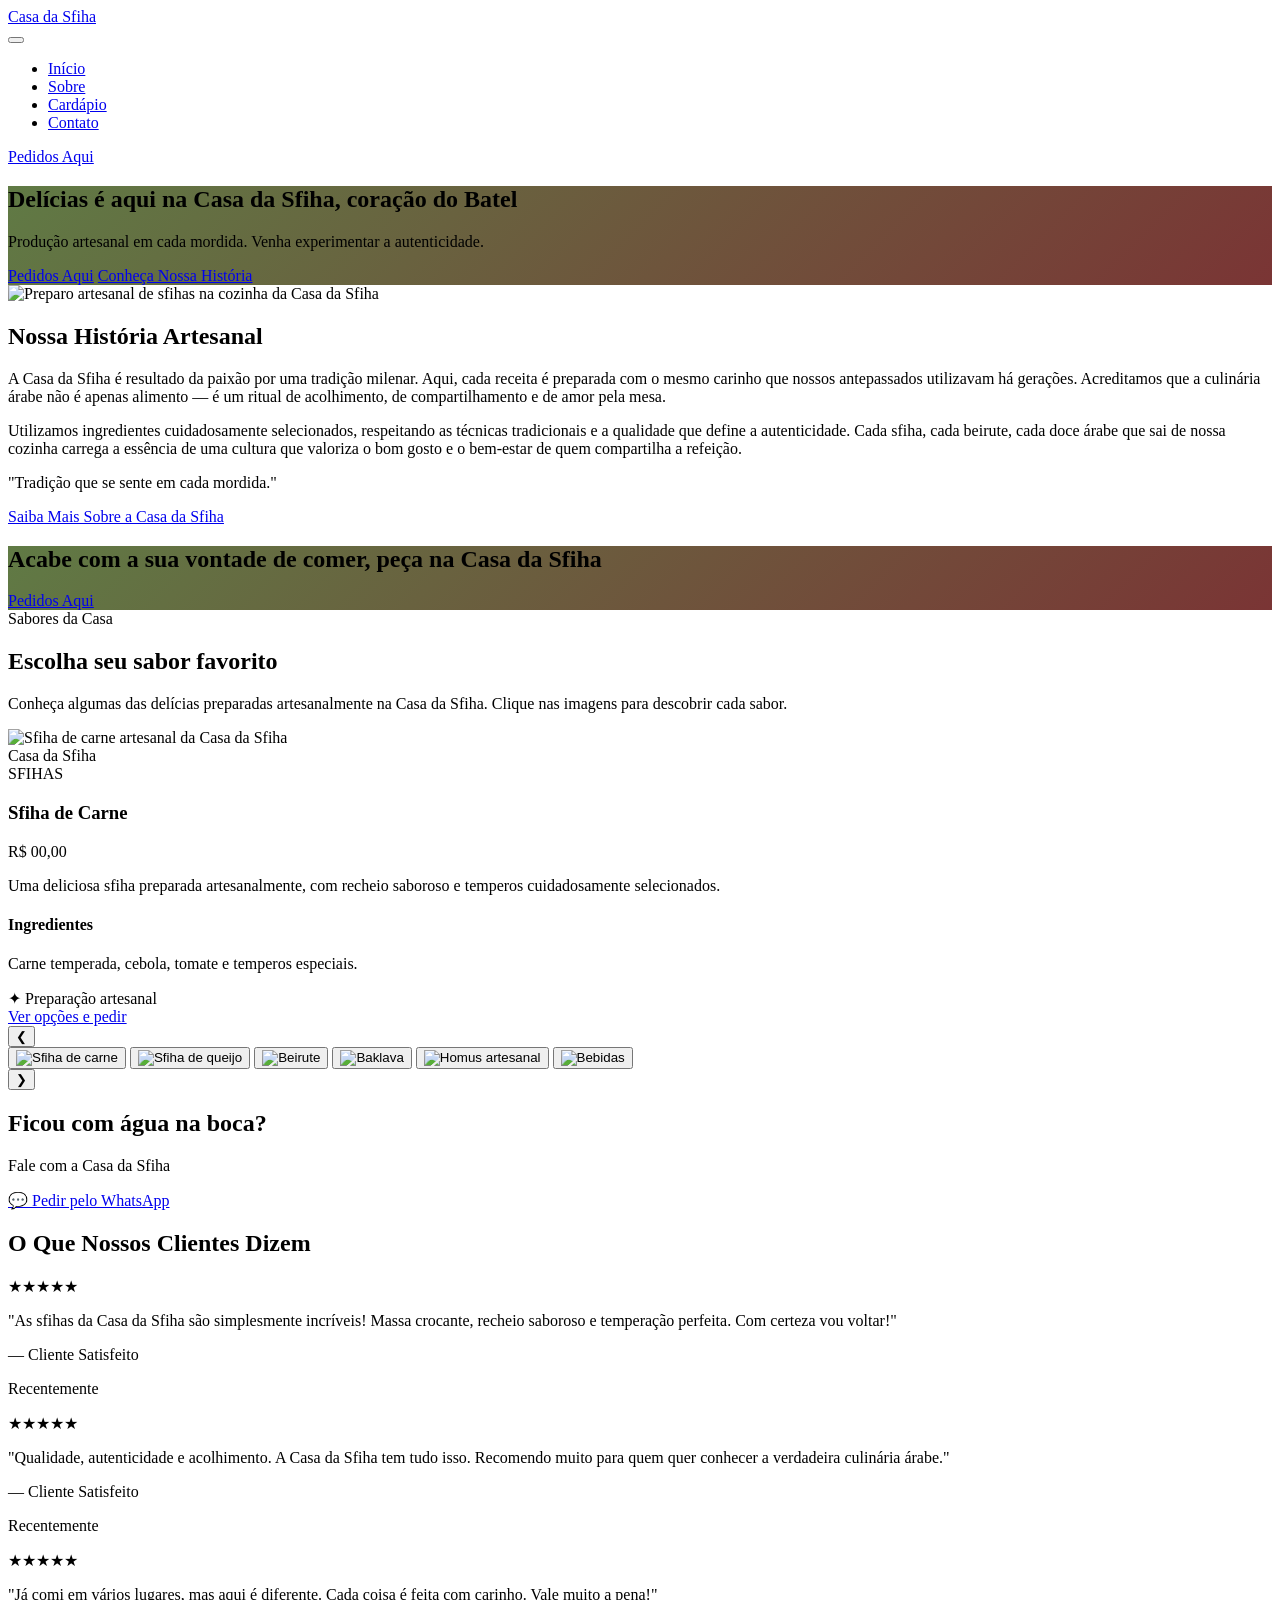
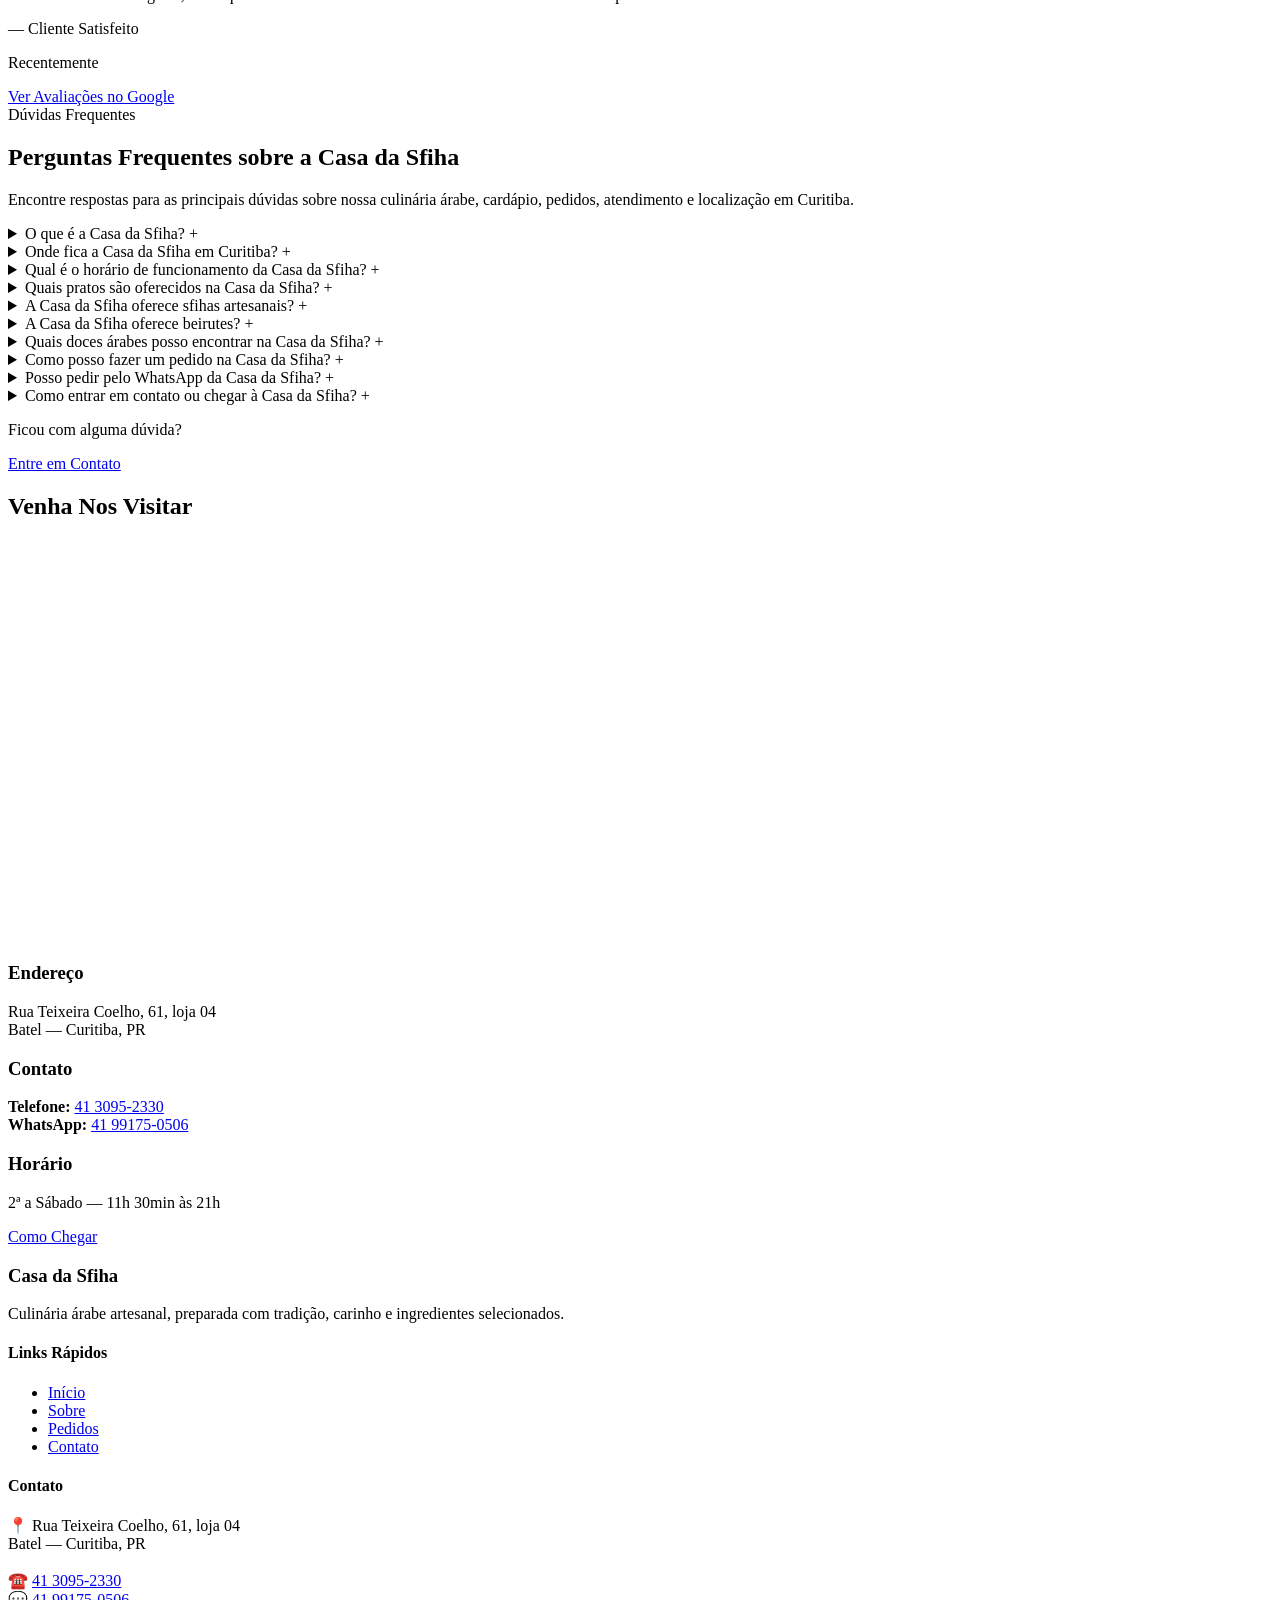
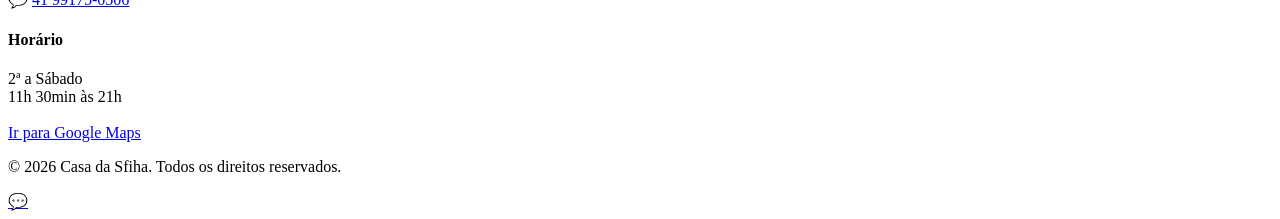
==== .github/workflows/index.html @ 733655d2 "Rename index (3).html to index.html" ====
<!DOCTYPE html>
<html lang="pt-BR">

<head>
    <meta charset="UTF-8">
    <meta name="viewport" content="width=device-width, initial-scale=1.0">
    <meta name="description"
        content="Casa da Sfiha - Culinária árabe artesanal em Curitiba. Sfihas, beirutes e doces árabes feitos com tradição e ingredientes selecionados.">
    <meta name="theme-color" content="#385916">

    <!-- Open Graph para compartilhamento -->
    <meta property="og:title" content="Casa da Sfiha - Culinária Árabe Artesanal">
    <meta property="og:description"
        content="Sfihas, beirutes e doces árabes feitos com tradição, carinho e ingredientes selecionados.">
    <meta property="og:type" content="business.business">
    <meta property="og:locale" content="pt_BR">

    <title>Casa da Sfiha | Culinária Árabe Artesanal em Curitiba</title>

    <!-- Favicon placeholder -->
    <link rel="icon"
        href="data:image/svg+xml,<svg xmlns='http://www.w3.org/2000/svg' viewBox='0 0 100 100'><text y='75' font-size='75' fill='%23385916'>🌯</text></svg>">

    <!-- Google Fonts -->
    <link rel="preconnect" href="https://fonts.googleapis.com">
    <link rel="preconnect" href="https://fonts.gstatic.com" crossorigin>
    <link
        href="https://fonts.googleapis.com/css2?family=Cormorant+Garamond:wght@400;600;700&family=Montserrat:wght@400;500;600;700&display=swap"
        rel="stylesheet">

    <link rel="stylesheet" href="css/style.css">

    <!-- JSON-LD Schema para Restaurante -->
    <script type="application/ld+json">
    {
        "@context": "https://schema.org",
        "@type": "Restaurant",
        "name": "Casa da Sfiha",
        "url": "https://www.casadasfiha.com.br",
        "telephone": "41 3095-2330",
        "address": {
            "@type": "PostalAddress",
            "streetAddress": "Rua Teixeira Coelho, 61, loja 04",
            "addressLocality": "Curitiba",
            "addressRegion": "PR",
            "postalCode": "80420-150",
            "addressCountry": "BR"
        },
        "priceRange": "$$",
        "cuisine": "Arab",
        "openingHoursSpecification": [
            {
                "@type": "OpeningHoursSpecification",
                "dayOfWeek": ["Monday", "Tuesday", "Wednesday", "Thursday", "Friday", "Saturday"],
                "opens": "11:30",
                "closes": "21:00"
            }
        ],
        "sameAs": [
            "https://maps.app.goo.gl/wYWVUgiZSMS3B4j86"
        ]
    }
    </script>
</head>

<body>
    <!-- ========== HEADER STICKY ========== -->
    <header class="header">
        <div class="header__container">
            <!-- Logo -->
            <div class="header__logo">
                <a href="index.html" class="logo-link">
                    <span class="logo-text">Casa da Sfiha</span>
                </a>
            </div>

            <!-- Menu Hamburguer (Mobile) -->
            <button class="header__menu-toggle" id="menuToggle" aria-label="Abrir menu" aria-expanded="false">
                <span></span>
                <span></span>
                <span></span>
            </button>

            <!-- Navegação -->
            <nav class="header__nav" id="headerNav">
                <ul class="header__nav-list">
                    <li><a href="index.html" class="header__nav-link nav-active">Início</a></li>
                    <li><a href="sobre.html" class="header__nav-link">Sobre</a></li>
                    <li><a href="cardapio.html" class="header__nav-link">Cardápio</a></li>
                    <li><a href="contato.html" class="header__nav-link">Contato</a></li>
                </ul>
            </nav>

            <!-- Botão CTA Principal -->
            <a href="cardapio.html" class="header__cta">Pedidos Aqui</a>
        </div>
    </header>

    <!-- ========== HERO SECTION ========== -->
    <section class="hero" id="hero"
        style="background: linear-gradient(135deg, rgba(56, 89, 22, 0.8) 0%, rgba(89, 2, 2, 0.8) 100%), url('images/casa-da-sfiha-hero.jpg') center/cover;">
        <div class="hero__content">
            <h1 class="hero__title">Delícias é aqui na Casa da Sfiha, coração do Batel</h1>
            <p class="hero__subtitle">Produção artesanal em cada mordida. Venha experimentar a autenticidade.</p>

            <div class="hero__buttons">
                <a href="cardapio.html" class="btn btn--primary">Pedidos Aqui</a>
                <a href="sobre.html" class="btn btn--secondary">Conheça Nossa História</a>
            </div>
        </div>
        <!-- Placeholder para imagem de fundo -->
        <div class="hero__background"
            style="background: linear-gradient(135deg, rgba(56, 89, 22, 0.7) 0%, rgba(89, 2, 2, 0.7) 100%), url('assets/images/hero-banner.jpg') center/cover; background-attachment: fixed;">
        </div>
    </section>

    <!-- ========== SOBRE A HISTÓRIA ARTESANAL ========== -->
    <section class="section about-story">
        <div class="container">
            <div class="about-story__grid">
                <!-- Imagem -->
                <div class="about-story__image">
                    <!-- Placeholder: Substituir em assets/images/about-artisan.jpg -->
                    <img src="https://images.unsplash.com/photo-1546069901-ba9599a7e63c?w=600&h=500&fit=crop"
                        alt="Preparo artesanal de sfihas na cozinha da Casa da Sfiha" class="img-responsive">
                </div>

                <!-- Conteúdo -->
                <div class="about-story__content">
                    <h2 class="section__title">Nossa História Artesanal</h2>

                    <p class="about-story__text">
                        A Casa da Sfiha é resultado da paixão por uma tradição milenar. Aqui, cada receita é preparada
                        com o mesmo carinho que nossos antepassados utilizavam há gerações. Acreditamos que a culinária
                        árabe não é apenas alimento — é um ritual de acolhimento, de compartilhamento e de amor pela
                        mesa.
                    </p>

                    <p class="about-story__text">
                        Utilizamos ingredientes cuidadosamente selecionados, respeitando as técnicas tradicionais e a
                        qualidade que define a autenticidade. Cada sfiha, cada beirute, cada doce árabe que sai de nossa
                        cozinha carrega a essência de uma cultura que valoriza o bom gosto e o bem-estar de quem
                        compartilha a refeição.
                    </p>

                    <div class="about-story__highlight">
                        <p>"Tradição que se sente em cada mordida."</p>
                    </div>

                    <a href="sobre.html" class="btn btn--primary">Saiba Mais Sobre a Casa da Sfiha</a>
                </div>
            </div>
        </div>
    </section>

    <!-- ========== CTA DE IMPACTO ========== -->
    <section class="cta-banner"
        style="background: linear-gradient(135deg, rgba(56, 89, 22, 0.8) 0%, rgba(89, 2, 2, 0.8) 100%), url('https://images.unsplash.com/photo-1546069901-ba9599a7e63c?w=1200&h=400&fit=crop') center/cover;">
        <div class="container">
            <div class="cta-banner__content">
                <h2 class="cta-banner__title">Acabe com a sua vontade de comer, peça na Casa da Sfiha
                </h2>
                <a href="index.html" class="btn btn--tertiary">Pedidos Aqui</a>
            </div>
        </div>
    </section>



    <!-- =========================================================
     GALERIA INTERATIVA DE PRATOS
     ========================================================= -->

    <section class="section-showcase" id="destaques"><!-- -showcase id="destaques"-->

        <div class="container">

            <!-- Cabeçalho -->
            <div class="dishes-showcase__header">

                <span class="dishes-showcase__eyebrow">
                    Sabores da Casa
                </span>

                <h2 class="section__title">
                    Escolha seu sabor favorito
                </h2>

                <p class="dishes-showcase__intro">
                    Conheça algumas das delícias preparadas artesanalmente
                    na Casa da Sfiha. Clique nas imagens para descobrir
                    cada sabor.
                </p>

            </div>


            <!-- Área principal -->
            <div class="dishes-gallery">

                <!-- Imagem principal -->
                <div class="dishes-gallery__featured">

                    <div class="dishes-gallery__image-wrapper">

                        <img id="dishFeaturedImage" src="assets/images/sfiha-carne.jpg"
                            alt="Sfiha de carne artesanal da Casa da Sfiha" class="dishes-gallery__featured-image">

                        <div class="dishes-gallery__badge">
                            Casa da Sfiha
                        </div>

                    </div>

                </div>


                <!-- Informações do prato -->
                <div class="dishes-gallery__info">

                    <span class="dishes-gallery__category" id="dishCategory">
                        SFIHAS
                    </span>

                    <h3 class="dishes-gallery__title" id="dishTitle">
                        Sfiha de Carne
                    </h3>

                    <div class="dishes-gallery__price" id="dishPrice">
                        R$ 00,00
                    </div>

                    <p class="dishes-gallery__description" id="dishDescription">
                        Uma deliciosa sfiha preparada artesanalmente,
                        com recheio saboroso e temperos cuidadosamente
                        selecionados.
                    </p>


                    <!-- Ingredientes -->
                    <div class="dishes-gallery__ingredients">

                        <h4>
                            Ingredientes
                        </h4>

                        <p id="dishIngredients">
                            Carne temperada, cebola, tomate e
                            temperos especiais.
                        </p>

                    </div>


                    <!-- Destaque -->
                    <div class="dishes-gallery__highlight">

                        <span class="dishes-gallery__highlight-icon">
                            ✦
                        </span>

                        <span id="dishHighlight">
                            Preparação artesanal
                        </span>

                    </div>


                    <!-- CTA -->
                    <a href="cardapio.html" class="btn btn--primary dishes-gallery__button">
                        Ver opções e pedir
                    </a>

                </div>

            </div>


            <!-- Miniaturas -->
            <div class="dishes-gallery__navigation">

                <button type="button" class="dishes-gallery__arrow dishes-gallery__arrow--prev" id="dishPrev"
                    aria-label="Prato anterior">
                    ❮
                </button>


                <div class="dishes-gallery__thumbnails" id="dishThumbnails">


                    <!-- PRATO 1 -->

                    <button type="button" class="dish-thumbnail active" data-image="assets/images/sfiha-carne.jpg"
                        data-alt="Sfiha de carne artesanal" data-category="SFihas" data-title="Sfiha de Carne"
                        data-price="R$ 00,00"
                        data-description="Uma deliciosa sfiha preparada artesanalmente, com recheio saboroso e temperos cuidadosamente selecionados."
                        data-ingredients="Carne temperada, cebola, tomate e temperos especiais."
                        data-highlight="Preparação artesanal">

                        <img src="assets/images/sfiha-carne.jpg" alt="Sfiha de carne">

                    </button>


                    <!-- PRATO 2 -->

                    <button type="button" class="dish-thumbnail" data-image="assets/images/sfiha-queijo.jpg"
                        data-alt="Sfiha de queijo artesanal" data-category="SFihas" data-title="Sfiha de Queijo"
                        data-price="R$ 00,00"
                        data-description="Massa artesanal combinada com um recheio cremoso e saboroso, perfeita para quem aprecia uma opção mais suave."
                        data-ingredients="Queijo, temperos selecionados e massa artesanal."
                        data-highlight="Sabor e cremosidade">

                        <img src="assets/images/sfiha-queijo.jpg" alt="Sfiha de queijo">

                    </button>


                    <!-- PRATO 3 -->

                    <button type="button" class="dish-thumbnail" data-image="assets/images/beirute.jpg"
                        data-alt="Beirute artesanal da Casa da Sfiha" data-category="BEIRUTES" data-title="Beirute"
                        data-price="R$ 00,00"
                        data-description="Sanduíche árabe preparado com ingredientes selecionados, combinando sabores marcantes e uma experiência completa."
                        data-ingredients="Carne grelhada, vegetais frescos e molho especial."
                        data-highlight="Clássico da culinária árabe">

                        <img src="assets/images/beirute.jpg" alt="Beirute">

                    </button>


                    <!-- PRATO 4 -->

                    <button type="button" class="dish-thumbnail" data-image="assets/images/baklava.jpg"
                        data-alt="Doce árabe da Casa da Sfiha" data-category="DOCES ÁRABES" data-title="Baklava"
                        data-price="R$ 00,00"
                        data-description="Uma tradicional sobremesa árabe que combina texturas delicadas e sabores marcantes."
                        data-ingredients="Massa, mel, nozes e pistache." data-highlight="Doçaria árabe tradicional">

                        <img src="assets/images/baklava.jpg" alt="Baklava">

                    </button>


                    <!-- PRATO 5 -->

                    <button type="button" class="dish-thumbnail" data-image="assets/images/homus.jpg"
                        data-alt="Homus artesanal da Casa da Sfiha" data-category="MOLHOS ARTESANAIS" data-title="Homus"
                        data-price="R$ 00,00"
                        data-description="Preparação tradicional da culinária árabe, feita artesanalmente para acompanhar diferentes momentos da refeição."
                        data-ingredients="Grão-de-bico, tahine, limão e temperos." data-highlight="Receita tradicional">

                        <img src="assets/images/homus.jpg" alt="Homus artesanal">

                    </button>


                    <!-- PRATO 6 -->

                    <button type="button" class="dish-thumbnail" data-image="assets/images/bebidas.jpg"
                        data-alt="Bebidas da Casa da Sfiha" data-category="BEBIDAS" data-title="Bebidas"
                        data-price="R$ 00,00"
                        data-description="Opções refrescantes para acompanhar as especialidades da Casa da Sfiha."
                        data-ingredients="Consulte as opções disponíveis."
                        data-highlight="Para acompanhar sua refeição">

                        <img src="assets/images/bebidas.jpg" alt="Bebidas">

                    </button>

                </div>


                <button type="button" class="dishes-gallery__arrow dishes-gallery__arrow--next" id="dishNext"
                    aria-label="Próximo prato">
                    ❯
                </button>

            </div>

        </div>

    </section>




    <!-- ========== SEÇÃO CARDÁPIO ========== 
    <section class="section menu-showcase">
        <div class="container">
            <h2 class="section__title">Sabores para Todos os Momentos Experimente os da Casa da Sfiha</h2>

            <!- Carrossel ->
            <div class="carousel">
                <div class="carousel__track" id="carouselTrack">
                    <!- Card 1: Sfihas ->
                    <div class="carousel__slide">
                        <div class="menu-card">
                            <div class="menu-card__image">
                                <img src="https://images.unsplash.com/photo-1565958011504-98d6b56dd371?w=400&h=300&fit=crop"
                                    alt="Sfihas recheadas - Especialidade da Casa da Sfiha" class="img-responsive">
                            </div>
                            <div class="menu-card__content">
                                <h3 class="menu-card__title">Sfihas</h3>
                                <p class="menu-card__description">Folhas crocantes recheadas com carnes, queijos e
                                    temperos autênticos</p>
                                <a href="pedidos.html" class="menu-card__link">Ver Opções →</a>
                            </div>
                        </div>
                    </div>

                    <!- Card 2: Beirutes ->
                    <div class="carousel__slide">
                        <div class="menu-card">
                            <div class="menu-card__image">
                                <img src="https://images.unsplash.com/photo-1520072959219-c595dc870360?w=400&h=300&fit=crop"
                                    alt="Beirutes - Sanduíches árabes tradicionais" class="img-responsive">
                            </div>
                            <div class="menu-card__content">
                                <h3 class="menu-card__title">Beirutes</h3>
                                <p class="menu-card__description">Sanduíches árabes com carnes grelhadas, vegetais
                                    frescos e molhos especiais</p>
                                <a href="pedidos.html" class="menu-card__link">Ver Opções →</a>
                            </div>
                        </div>
                    </div>

                    <!- Card 3: Doces Árabes ->
                    <div class="carousel__slide">
                        <div class="menu-card">
                            <div class="menu-card__image">
                                <img src="https://images.unsplash.com/photo-1585518419759-71145c13c64a?w=400&h=300&fit=crop"
                                    alt="Doces árabes - Baklava e doçarias tradicionais" class="img-responsive">
                            </div>
                            <div class="menu-card__content">
                                <h3 class="menu-card__title">Doces Árabes</h3>
                                <p class="menu-card__description">Baklava, m'amoul e delícias doces feitas com mel,
                                    nozes e pistache</p>
                                <a href="pedidos.html" class="menu-card__link">Ver Opções →</a>
                            </div>
                        </div>
                    </div>

                    <!- Card 4: Molhos ->
                    <div class="carousel__slide">
                        <div class="menu-card">
                            <div class="menu-card__image">
                                <img src="https://images.unsplash.com/photo-1580822184713-fc5400e7fe10?w=400&h=300&fit=crop"
                                    alt="Molhos artesanais - Homus, tahine e patês árabes" class="img-responsive">
                            </div>
                            <div class="menu-card__content">
                                <h3 class="menu-card__title">Molhos Artesanais</h3>
                                <p class="menu-card__description">Homus, tahine, baba ganoush e patês feitos
                                    artesanalmente</p>
                                <a href="pedidos.html" class="menu-card__link">Ver Opções →</a>
                            </div>
                        </div>
                    </div>

                    <!- Card 5: Bebidas ->
                    <div class="carousel__slide">
                        <div class="menu-card">
                            <div class="menu-card__image">
                                <img src="https://images.unsplash.com/photo-1553530666-ba953a5ad39f?w=400&h=300&fit=crop"
                                    alt="Bebidas - Chás e sucos árabes refrescantes" class="img-responsive">
                            </div>
                            <div class="menu-card__content">
                                <h3 class="menu-card__title">Bebidas</h3>
                                <p class="menu-card__description">Chás árabes, sucos naturais e bebidas refrescantes
                                    tradicionales</p>
                                <a href="pedidos.html" class="menu-card__link">Ver Opções →</a>
                            </div>
                        </div>
                    </div>
                </div>

                <!- Controles do Carrossel ->
                <div class="carousel__controls">
                    <button class="carousel__button carousel__button--prev" id="carouselPrev"
                        aria-label="Slide anterior">❮</button>
                    <div class="carousel__indicators" id="carouselIndicators"></div>
                    <button class="carousel__button carousel__button--next" id="carouselNext"
                        aria-label="Próximo slide">❯</button>
                </div>
            </div>
        </div>
    </section>-->

    <!-- ========== CTA WHATSAPP ========== -->
    <section class="section whatsapp-cta">
        <div class="container">
            <h2 class="whatsapp-cta__title">Ficou com água na boca?</h2>
            <p class="whatsapp-cta__subtitle">Fale com a Casa da Sfiha</p>

            <a href="https://wa.me/41991750506?text=Olá! Gostaria de fazer um pedido na Casa da Sfiha." target="_blank"
                rel="noopener noreferrer" class="btn btn--success">
                💬 Pedir pelo WhatsApp
            </a>

            <!-- Nota: Placeholder de WhatsApp configurável
            Para usar um número diferente, substitua:
            https://wa.me/41991750506 por https://wa.me/[SEU_NUMERO_COM_CODIGO_PAIS]
            -->
        </div>
    </section>

    <!-- ========== AVALIAÇÕES ========== -->
    <section class="section reviews">
        <div class="container">
            <h2 class="section__title">O Que Nossos Clientes Dizem</h2>

            <!-- Placeholder: Esses são comentários de demonstração
            Para adicionar avaliações reais, substitua os cards abaixo com dados reais do Google Maps ou deixe estruturado para integração via API -->

            <div class="reviews__grid">
                <!-- Card 1 -->
                <div class="review-card">
                    <div class="review-card__stars">★★★★★</div>
                    <p class="review-card__text">
                        "As sfihas da Casa da Sfiha são simplesmente incríveis! Massa crocante, recheio saboroso e
                        temperação perfeita. Com certeza vou voltar!"
                    </p>
                    <p class="review-card__author">— Cliente Satisfeito</p>
                    <p class="review-card__date">Recentemente</p>
                </div>

                <!-- Card 2 -->
                <div class="review-card">
                    <div class="review-card__stars">★★★★★</div>
                    <p class="review-card__text">
                        "Qualidade, autenticidade e acolhimento. A Casa da Sfiha tem tudo isso. Recomendo muito para
                        quem quer conhecer a verdadeira culinária árabe."
                    </p>
                    <p class="review-card__author">— Cliente Satisfeito</p>
                    <p class="review-card__date">Recentemente</p>
                </div>

                <!-- Card 3 -->
                <div class="review-card">
                    <div class="review-card__stars">★★★★★</div>
                    <p class="review-card__text">
                        "Já comi em vários lugares, mas aqui é diferente. Cada coisa é feita com carinho. Vale muito a
                        pena!"
                    </p>
                    <p class="review-card__author">— Cliente Satisfeito</p>
                    <p class="review-card__date">Recentemente</p>
                </div>
            </div>

            <div class="reviews__cta">
                <a href="https://maps.app.goo.gl/wYWVUgiZSMS3B4j86" target="_blank" rel="noopener noreferrer"
                    class="btn btn--primary">
                    Ver Avaliações no Google
                </a>
            </div>
        </div>
    </section>


    <!-- ========== FAQ - PERGUNTAS FREQUENTES ========== -->
    <section class="section faq" id="faq">
        <div class="container">

            <div class="faq__header">
                <span class="faq__eyebrow">Dúvidas Frequentes</span>
                <h2 class="section__title">Perguntas Frequentes sobre a Casa da Sfiha</h2>
                <p class="faq__intro">
                    Encontre respostas para as principais dúvidas sobre nossa culinária árabe,
                    cardápio, pedidos, atendimento e localização em Curitiba.
                </p>
            </div>

            <div class="faq__list">

                <!-- FAQ 1 -->
                <details class="faq__item">
                    <summary class="faq__question">
                        <span>O que é a Casa da Sfiha?</span>
                        <span class="faq__icon">+</span>
                    </summary>
                    <div class="faq__answer">
                        <p>
                            A Casa da Sfiha é uma casa de culinária árabe artesanal em Curitiba,
                            dedicada a preparar receitas tradicionais com carinho, ingredientes
                            cuidadosamente selecionados e técnicas que valorizam a autenticidade
                            da gastronomia árabe.
                        </p>
                    </div>
                </details>

                <!-- FAQ 2 -->
                <details class="faq__item">
                    <summary class="faq__question">
                        <span>Onde fica a Casa da Sfiha em Curitiba?</span>
                        <span class="faq__icon">+</span>
                    </summary>
                    <div class="faq__answer">
                        <p>
                            A Casa da Sfiha está localizada na Rua Teixeira Coelho, 61, loja 04,
                            no bairro Batel, em Curitiba, Paraná. É uma localização de fácil
                            acesso para quem deseja conhecer nossa culinária árabe artesanal.
                        </p>
                    </div>
                </details>

                <!-- FAQ 3 -->
                <details class="faq__item">
                    <summary class="faq__question">
                        <span>Qual é o horário de funcionamento da Casa da Sfiha?</span>
                        <span class="faq__icon">+</span>
                    </summary>
                    <div class="faq__answer">
                        <p>
                            A Casa da Sfiha funciona de segunda a sábado, das 11h30 às 21h.
                            Recomendamos entrar em contato para confirmar o atendimento antes
                            de realizar sua visita.
                        </p>
                    </div>
                </details>

                <!-- FAQ 4 -->
                <details class="faq__item">
                    <summary class="faq__question">
                        <span>Quais pratos são oferecidos na Casa da Sfiha?</span>
                        <span class="faq__icon">+</span>
                    </summary>
                    <div class="faq__answer">
                        <p>
                            Nosso cardápio reúne diferentes opções da culinária árabe, incluindo
                            sfihas, beirutes, doces árabes e molhos. As receitas valorizam sabores
                            tradicionais e ingredientes selecionados para proporcionar uma
                            experiência gastronômica especial.
                        </p>
                    </div>
                </details>

                <!-- FAQ 5 -->
                <details class="faq__item">
                    <summary class="faq__question">
                        <span>A Casa da Sfiha oferece sfihas artesanais?</span>
                        <span class="faq__icon">+</span>
                    </summary>
                    <div class="faq__answer">
                        <p>
                            Sim. As sfihas são uma das especialidades da Casa da Sfiha. São
                            preparadas artesanalmente e contam com opções de recheios, carnes,
                            queijos e temperos que valorizam os sabores característicos da
                            culinária árabe.
                        </p>
                    </div>
                </details>

                <!-- FAQ 6 -->
                <details class="faq__item">
                    <summary class="faq__question">
                        <span>A Casa da Sfiha oferece beirutes?</span>
                        <span class="faq__icon">+</span>
                    </summary>
                    <div class="faq__answer">
                        <p>
                            Sim. O cardápio da Casa da Sfiha também conta com beirutes,
                            tradicionais sanduíches da culinária árabe preparados com carnes
                            grelhadas, vegetais frescos e molhos especiais.
                        </p>
                    </div>
                </details>

                <!-- FAQ 7 -->
                <details class="faq__item">
                    <summary class="faq__question">
                        <span>Quais doces árabes posso encontrar na Casa da Sfiha?</span>
                        <span class="faq__icon">+</span>
                    </summary>
                    <div class="faq__answer">
                        <p>
                            A Casa da Sfiha também oferece doces árabes tradicionais, incluindo
                            opções como baklava e m'amoul. São doces preparados com ingredientes
                            característicos como mel, nozes e pistache.
                        </p>
                    </div>
                </details>

                <!-- FAQ 8 -->
                <details class="faq__item">
                    <summary class="faq__question">
                        <span>Como posso fazer um pedido na Casa da Sfiha?</span>
                        <span class="faq__icon">+</span>
                    </summary>
                    <div class="faq__answer">
                        <p>
                            Você pode consultar as opções disponíveis na página de pedidos da
                            Casa da Sfiha. O site também disponibiliza atendimento pelo WhatsApp
                            para facilitar o contato e os pedidos.
                        </p>
                    </div>
                </details>

                <!-- FAQ 9 -->
                <details class="faq__item">
                    <summary class="faq__question">
                        <span>Posso pedir pelo WhatsApp da Casa da Sfiha?</span>
                        <span class="faq__icon">+</span>
                    </summary>
                    <div class="faq__answer">
                        <p>
                            Sim. A Casa da Sfiha disponibiliza atendimento pelo WhatsApp pelo
                            número (41) 99175-0506. Você pode utilizar o canal para entrar em
                            contato e solicitar informações sobre pedidos e atendimento.
                        </p>

                        <a href="https://wa.me/41991750506?text=Olá! Gostaria de fazer um pedido na Casa da Sfiha."
                            target="_blank" rel="noopener noreferrer" class="faq__whatsapp">
                            💬 Pedir pelo WhatsApp
                        </a>
                    </div>
                </details>

                <!-- FAQ 10 -->
                <details class="faq__item">
                    <summary class="faq__question">
                        <span>Como entrar em contato ou chegar à Casa da Sfiha?</span>
                        <span class="faq__icon">+</span>
                    </summary>
                    <div class="faq__answer">
                        <p>
                            Para falar com a Casa da Sfiha, você pode ligar para (41) 3095-2330
                            ou enviar uma mensagem pelo WhatsApp no número (41) 99175-0506.
                            Para chegar até nós, estamos na Rua Teixeira Coelho, 61, loja 04,
                            no Batel, em Curitiba.
                        </p>

                        <a href="https://www.google.com/maps/place/R.+Teixeira+Coelho,+61+-+Batel,+Curitiba+-+PR,+80420-150/"
                            target="_blank" rel="noopener noreferrer" class="faq__maps">
                            📍 Como chegar
                        </a>
                    </div>
                </details>

            </div>

            <div class="faq__cta">
                <p>Ficou com alguma dúvida?</p>
                <a href="contato.html" class="btn btn--primary">
                    Entre em Contato
                </a>
            </div>

        </div>
    </section>



    <!-- ========== LOCALIZAÇÃO E MAPA ========== -->
    <section class="section location">
        <div class="container">
            <h2 class="section__title">Venha Nos Visitar</h2>

            <div class="location__grid">
                <!-- Mapa -->
                <div class="location__map">
                    <iframe
                        src="https://www.google.com/maps/embed?pb=!1m18!1m12!1m3!1d3669.485749019373!2d-49.28891762346813!3d-25.441265387053656!2m3!1f0!2f0!3f0!3m2!1i1024!2i768!4f13.1!3m3!1m2!1s0x94dce38990947773%3A0xddafd2ebb3fb9949!2sR.%20Teixeira%20Coelho%2C%2061%20-%20Batel%2C%20Curitiba%20-%20PR%2C%2080420-150!5e0!3m2!1spt-BR!2sbr!4v1234567890"
                        width="100%" height="400" style="border:0;" allowfullscreen="" loading="lazy"
                        referrerpolicy="no-referrer-when-downgrade"
                        title="Localização da Casa da Sfiha no Google Maps"></iframe>
                </div>

                <!-- Informações -->
                <div class="location__info">
                    <h3>Endereço</h3>
                    <p class="location__address">
                        Rua Teixeira Coelho, 61, loja 04<br>
                        Batel — Curitiba, PR
                    </p>

                    <h3>Contato</h3>
                    <p>
                        <strong>Telefone:</strong> <a href="tel:4130952330">41 3095-2330</a><br>
                        <strong>WhatsApp:</strong> <a href="https://wa.me/41991750506" target="_blank"
                            rel="noopener noreferrer">41 99175-0506</a>
                    </p>

                    <h3>Horário</h3>
                    <p>2ª a Sábado — 11h 30min às 21h</p>

                    <a href="https://www.google.com/maps/place/R.+Teixeira+Coelho,+61+-+Batel,+Curitiba+-+PR,+80420-150/@-25.4412655,-49.2889176,17z/"
                        target="_blank" rel="noopener noreferrer" class="btn btn--primary">
                        Como Chegar
                    </a>
                </div>
            </div>
        </div>
    </section>

    <!-- ========== FORMULÁRIO DE CONTATO ========== 
    <section class="section contact-form-section">
        <div class="container">
            <h2 class="section__title">Entre em Contato</h2>

            <form class="contact-form" id="contactForm" novalidate>
                <div class="form-group">
                    <label for="name" class="form-label">Nome Completo *</label>
                    <input type="text" id="name" name="name" class="form-input" placeholder="Seu nome" required
                        aria-required="true">
                    <span class="form-error" id="nameError"></span>
                </div>

                <div class="form-group">
                    <label for="email" class="form-label">E-mail *</label>
                    <input type="email" id="email" name="email" class="form-input" placeholder="seu@email.com" required
                        aria-required="true">
                    <span class="form-error" id="emailError"></span>
                </div>

                <div class="form-group">
                    <label for="phone" class="form-label">Telefone</label>
                    <input type="tel" id="phone" name="phone" class="form-input" placeholder="(41) 99999-9999">
                </div>

                <div class="form-group">
                    <label for="subject" class="form-label">Assunto *</label>
                    <input type="text" id="subject" name="subject" class="form-input" placeholder="Qual é o assunto?"
                        required aria-required="true">
                    <span class="form-error" id="subjectError"></span>
                </div>

                <div class="form-group">
                    <label for="message" class="form-label">Mensagem *</label>
                    <textarea id="message" name="message" class="form-input form-textarea"
                        placeholder="Sua mensagem aqui..." rows="6" required aria-required="true"></textarea>
                    <span class="form-error" id="messageError"></span>
                </div>

                <div class="form-group form-group--checkbox">
                    <input type="checkbox" id="consent" name="consent" class="form-checkbox">
                    <label for="consent" class="form-label form-label--checkbox">
                        Autorizo receber contato e informações sobre promoções e novidades
                    </label>
                </div>

                <button type="submit" class="btn btn--primary btn--large">Enviar Mensagem</button>  -->

    <!-- Mensagem de sucesso (frontend apenas) -->
    <div class="form-success" id="formSuccess" style="display: none;">
        ✓ Mensagem enviada com sucesso! Entraremos em contato em breve.
    </div>
    </form>

    <!-- Nota: Este formulário foi configurado para demonstração frontend apenas.
            Para integração com backend, configure um dos seguintes serviços:
            - Formspree (https://formspree.io/)
            - EmailJS (https://www.emailjs.com/)
            - Seu próprio backend (Node.js, PHP, etc.)
            -->
    </div>
    </section>

    <!-- ========== RODAPÉ ========== -->
    <footer class="footer">
        <div class="container">
            <div class="footer__grid">
                <!-- Logo e descrição -->
                <div class="footer__col">
                    <h3 class="footer__logo">Casa da Sfiha</h3>
                    <p class="footer__description">
                        Culinária árabe artesanal, preparada com tradição, carinho e ingredientes selecionados.
                    </p>
                </div>

                <!-- Links Rápidos -->
                <div class="footer__col">
                    <h4 class="footer__title">Links Rápidos</h4>
                    <ul class="footer__list">
                        <li><a href="index.html" class="footer__link">Início</a></li>
                        <li><a href="sobre.html" class="footer__link">Sobre</a></li>
                        <li><a href="cardapio.html" class="footer__link">Pedidos</a></li>
                        <li><a href="contato.html" class="footer__link">Contato</a></li>
                    </ul>
                </div>

                <!-- Contato -->
                <div class="footer__col">
                    <h4 class="footer__title">Contato</h4>
                    <p class="footer__contact">
                        📍 Rua Teixeira Coelho, 61, loja 04<br>
                        Batel — Curitiba, PR<br><br>
                        ☎️ <a href="tel:4130952330" class="footer__link">41 3095-2330</a><br>
                        💬 <a href="https://wa.me/41991750506" target="_blank" rel="noopener noreferrer"
                            class="footer__link">41 99175-0506</a>
                    </p>
                </div>

                <!-- Horário -->
                <div class="footer__col">
                    <h4 class="footer__title">Horário</h4>
                    <p class="footer__hours">
                        2ª a Sábado<br>
                        11h 30min às 21h<br><br>
                        <a href="https://maps.app.goo.gl/wYWVUgiZSMS3B4j86" target="_blank" rel="noopener noreferrer"
                            class="footer__link">
                            Ir para Google Maps
                        </a>
                    </p>
                </div>
            </div>

            <!-- Copyright -->
            <div class="footer__bottom">
                <p class="footer__copyright">© 2026 Casa da Sfiha. Todos os direitos reservados.</p>
            </div>
        </div>
    </footer>

    <!-- ========== BOTÃO FLUTUANTE WHATSAPP ========== -->
    <a href="https://wa.me/41991750506?text=Olá! Gostaria de fazer um pedido na Casa da Sfiha." target="_blank"
        rel="noopener noreferrer" class="whatsapp-float" aria-label="Contato WhatsApp" title="Fale conosco no WhatsApp">
        💬
    </a>

    <!-- Script -->
    <script src="js/script.js"></script>
</body>

</html>
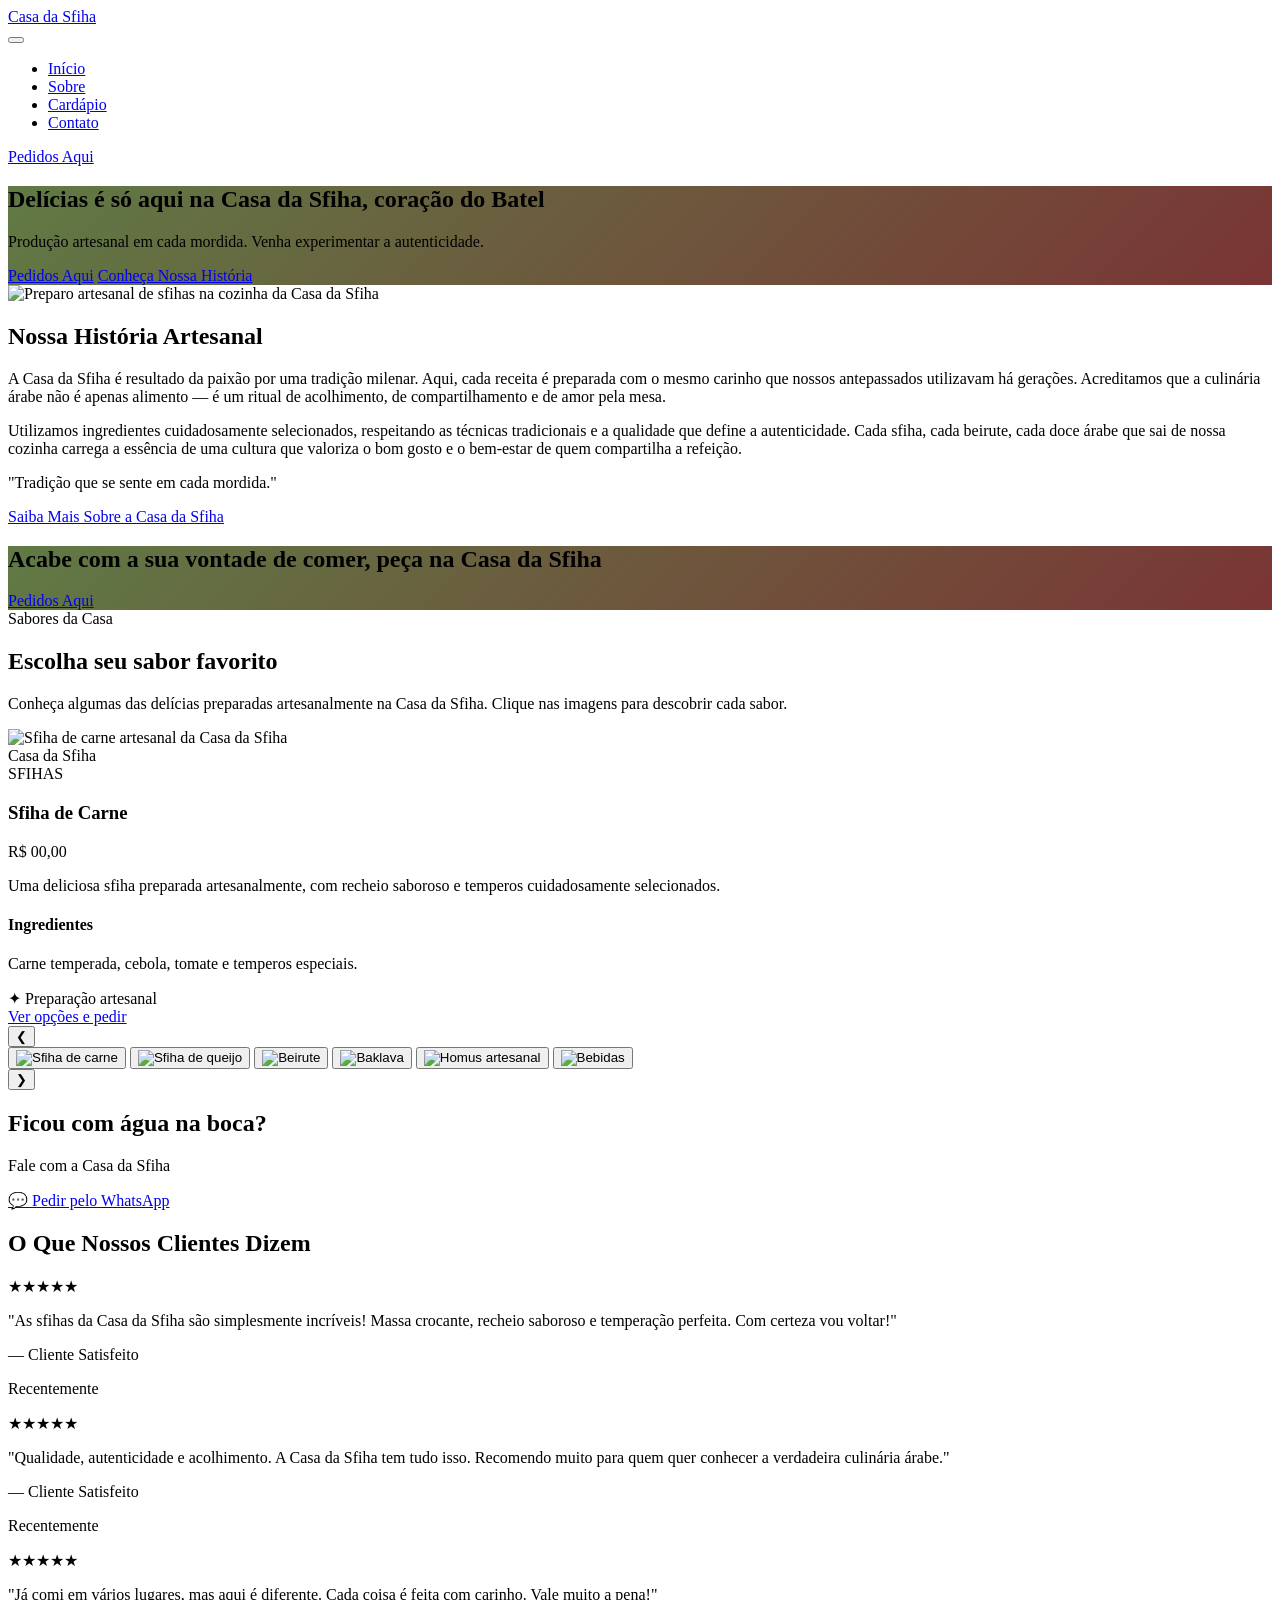
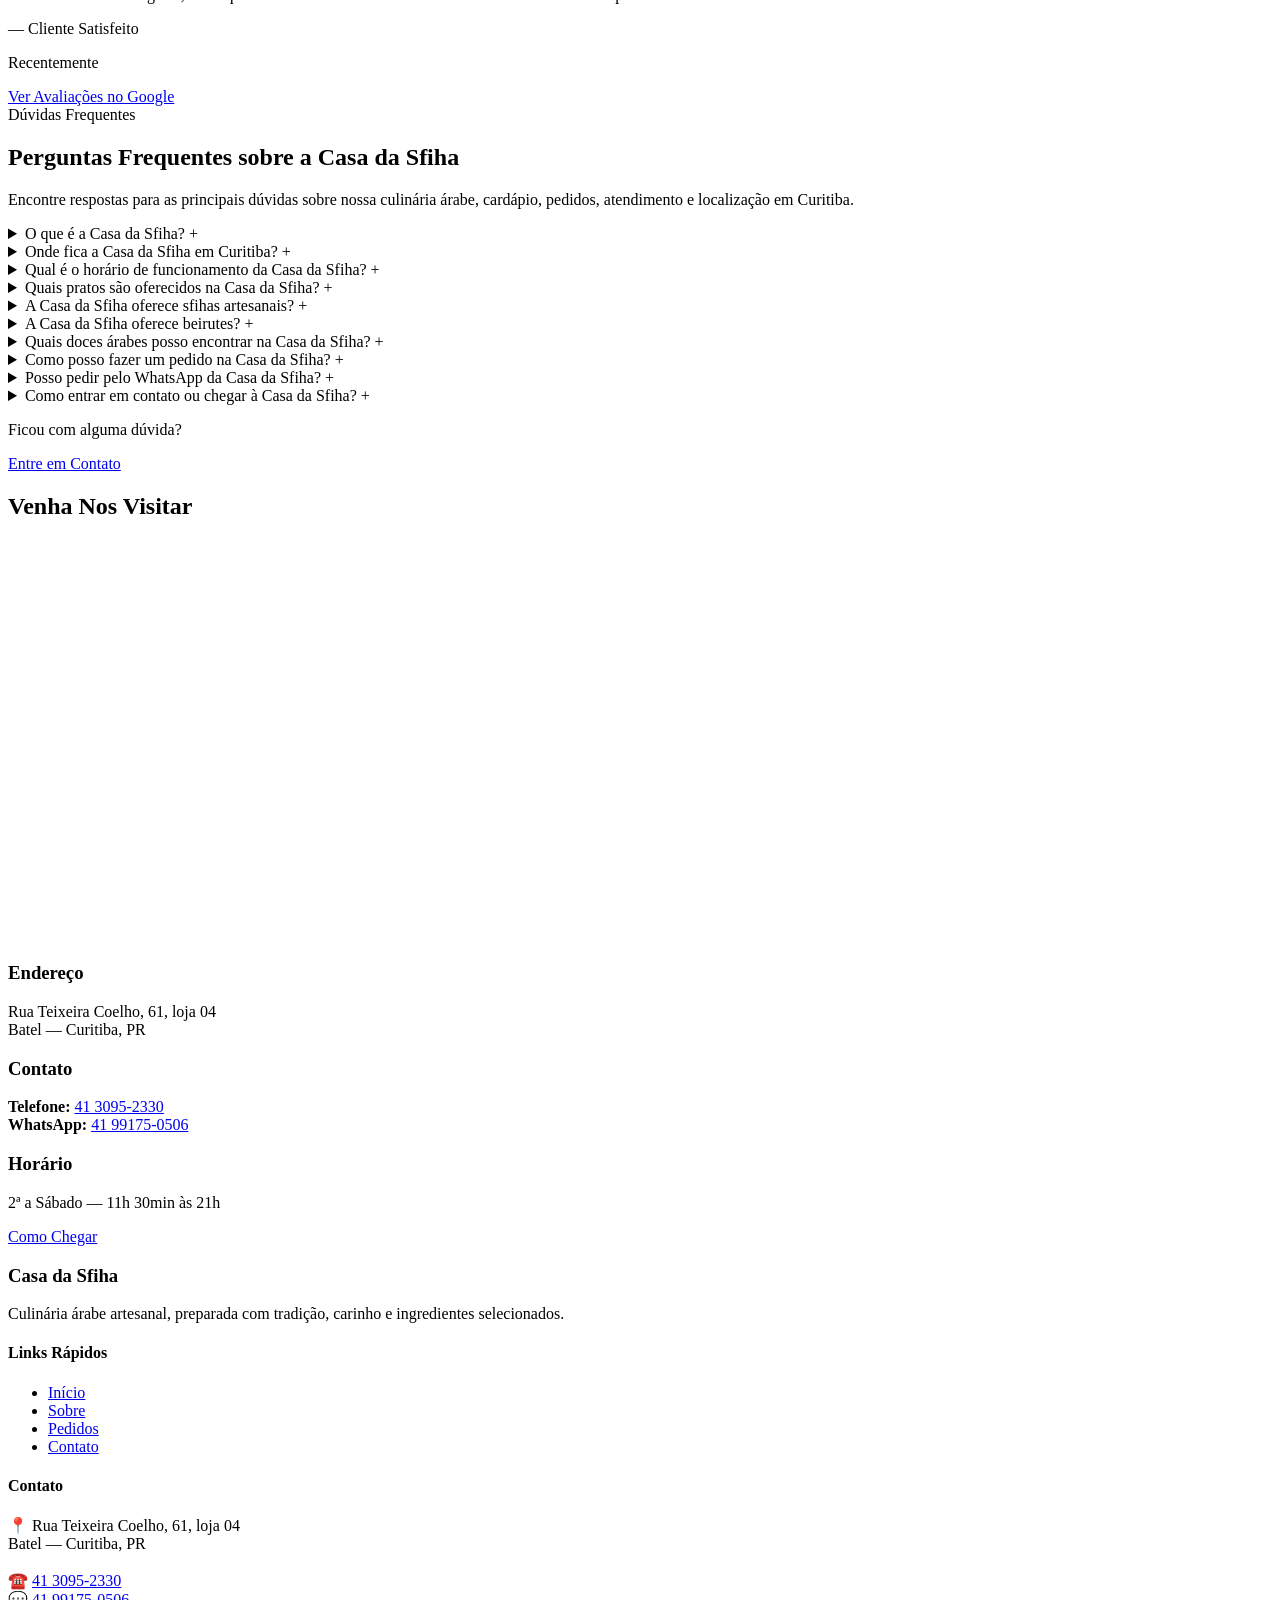
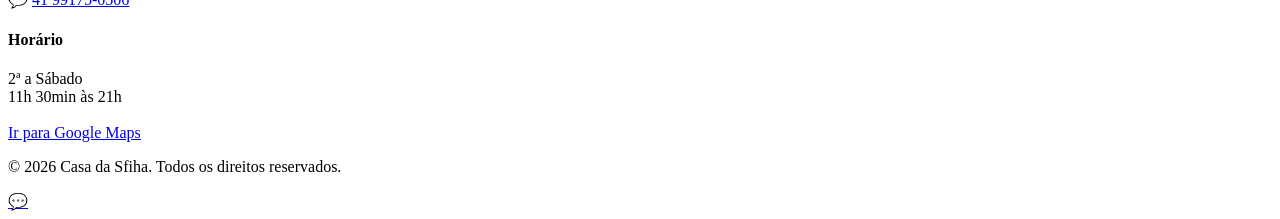
==== commit b28b8717: "Update index.html" ====
--- a/.github/workflows/index.html
+++ b/.github/workflows/index.html
@@ -9,7 +9,7 @@
     <meta name="theme-color" content="#385916">
 
     <!-- Open Graph para compartilhamento -->
-    <meta property="og:title" content="Casa da Sfiha - Culinária Árabe Artesanal">
+    <meta property="og:title" content="Casa da Sfiha - A Culinária Árabe Artesanal">
     <meta property="og:description"
         content="Sfihas, beirutes e doces árabes feitos com tradição, carinho e ingredientes selecionados.">
     <meta property="og:type" content="business.business">
@@ -100,7 +100,7 @@
     <section class="hero" id="hero"
         style="background: linear-gradient(135deg, rgba(56, 89, 22, 0.8) 0%, rgba(89, 2, 2, 0.8) 100%), url('images/casa-da-sfiha-hero.jpg') center/cover;">
         <div class="hero__content">
-            <h1 class="hero__title">Delícias é aqui na Casa da Sfiha, coração do Batel</h1>
+            <h1 class="hero__title">Delícias é só aqui na Casa da Sfiha, coração do Batel</h1>
             <p class="hero__subtitle">Produção artesanal em cada mordida. Venha experimentar a autenticidade.</p>
 
             <div class="hero__buttons">
